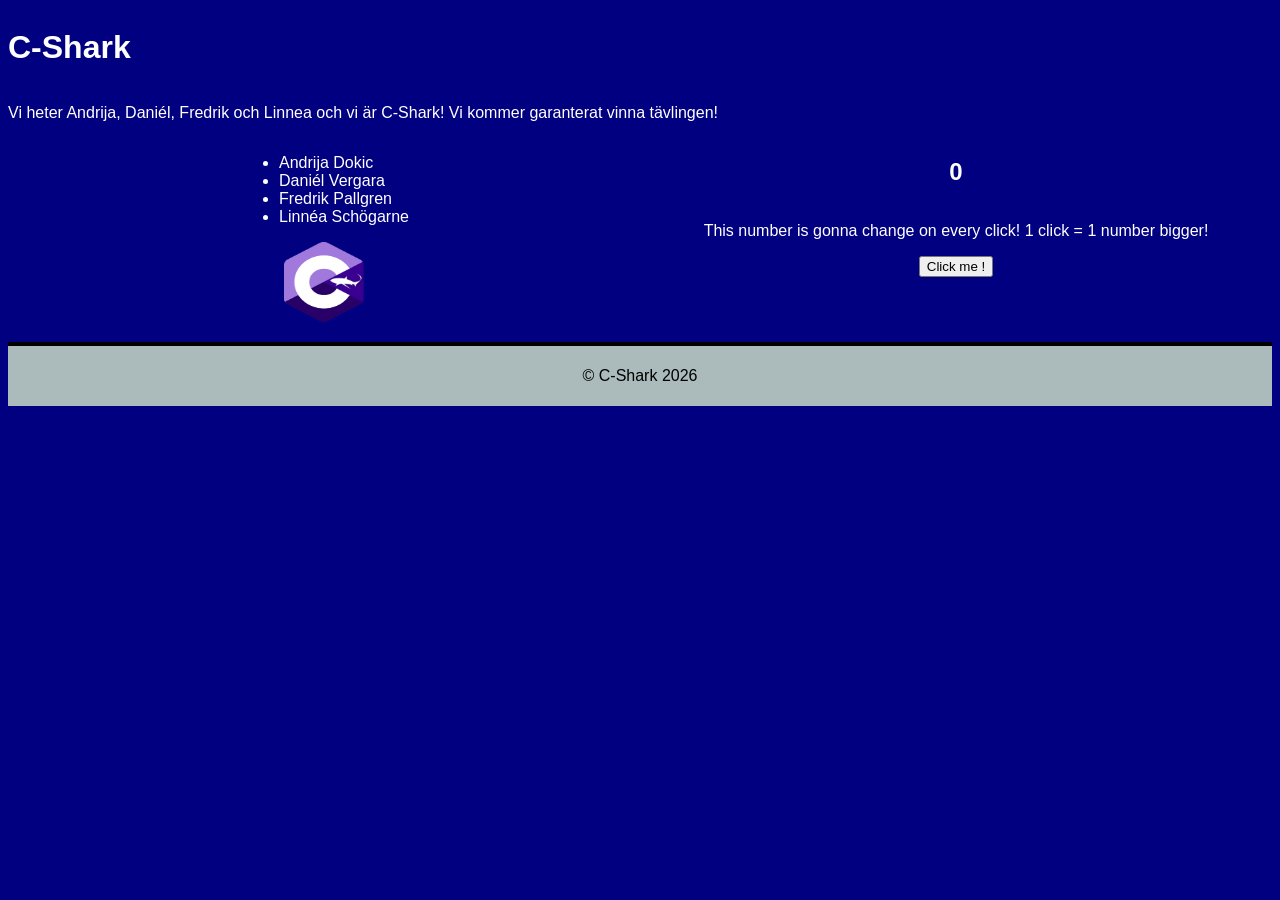
==== index.html @ e413786a "Fixat uppgift 6 på index.html" ====
<!DOCTYPE html>
<html lang="en">
<head>
    <meta charset="UTF-8">
    <meta name="viewport" content="width=device-width, initial-scale=1.0">
    <link rel="stylesheet" href="style.css">
    <link rel="icon" type="image/x-icon" href="assets/favicon.ico">
    <title>C-Shark</title> 
</head>
<body>
    <div class="column1">
    <h1>C-Shark</h1>
    <p>Vi heter Andrija, Daniél, Fredrik och Linnea och vi är C-Shark!
        Vi kommer garanterat vinna tävlingen!
    </p>
    </div>
    <div class="container">
    <div class="column2">
        <ul>
            <li>Andrija Dokic</li>
            <li>Daniél Vergara</li>
            <li>Fredrik Pallgren</li>
            <li>Linnéa Schögarne</li>
        </ul>
    <img id="Logo" src="assets/C-Shark_logo.png" alt="C-Shark logo that looks like the C# Logo, but with the # replaced by a shark">
</div>
    <div class="column3">
<h2 id="nummberCounter">0</h2>
<p id="spammessage">This number is gonna change on every click! 1 click = 1 number bigger!</p>
<button id="ButtonCounter">Click me !</button>
<img id="stopit" src="assets/angry-smile.png" style="display:none;">
</div>
</div>
    <footer>
        <p>© C-Shark 2026</p>
    </footer>
    
    <script src="script.js"></script>
</body>
</html>
---- style.css ----
#stopit{
    width: 20rem;
    height: 20rem;
}body {
    background: navy;
    color: white;
    font-family: Arial, Helvetica, sans-serif;
}
footer {
  text-align: center;
  left: 50%;
  bottom: 0;
  padding: 5px;
  background-color: #abbaba;
  color: black;
  border-top: 4px solid #000000;
  margin-top: 20px;
  margin-bottom: 0;
}

.column1{
    display: flex; 
    flex-direction: column;
}

.container{
    display: flex;
    justify-content: space-between;
}

#Logo{
    width: 5rem;
    height: 5rem;
}

.column2{
    display: flex; 
    flex-direction: column;
    align-items: center;
    width: 50%;
    height: 100%;
}

.column3{
    display: flex; 
    flex-direction: column;
    align-items: center;
    width: 50%;
    height: 100%;
}
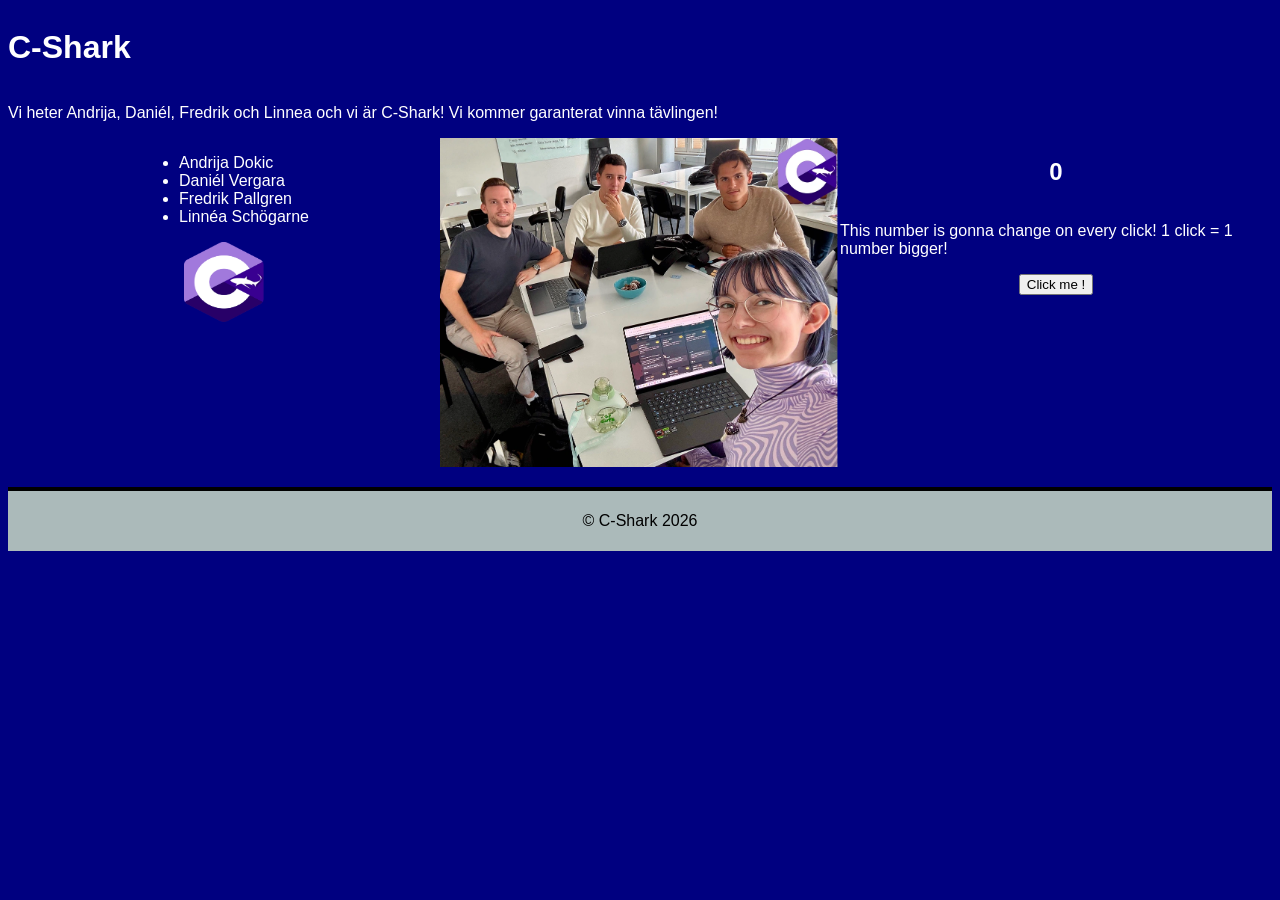
==== commit b0faa1fc: "Lade till lagbild" ====
--- a/index.html
+++ b/index.html
@@ -24,6 +24,7 @@
         </ul>
     <img id="Logo" src="assets/C-Shark_logo.png" alt="C-Shark logo that looks like the C# Logo, but with the # replaced by a shark">
 </div>
+    <img src="assets/Lagbild.webp" alt="A picture of four people sitting around a table with their computers open" width="400" >
     <div class="column3">
 <h2 id="nummberCounter">0</h2>
 <p id="spammessage">This number is gonna change on every click! 1 click = 1 number bigger!</p>
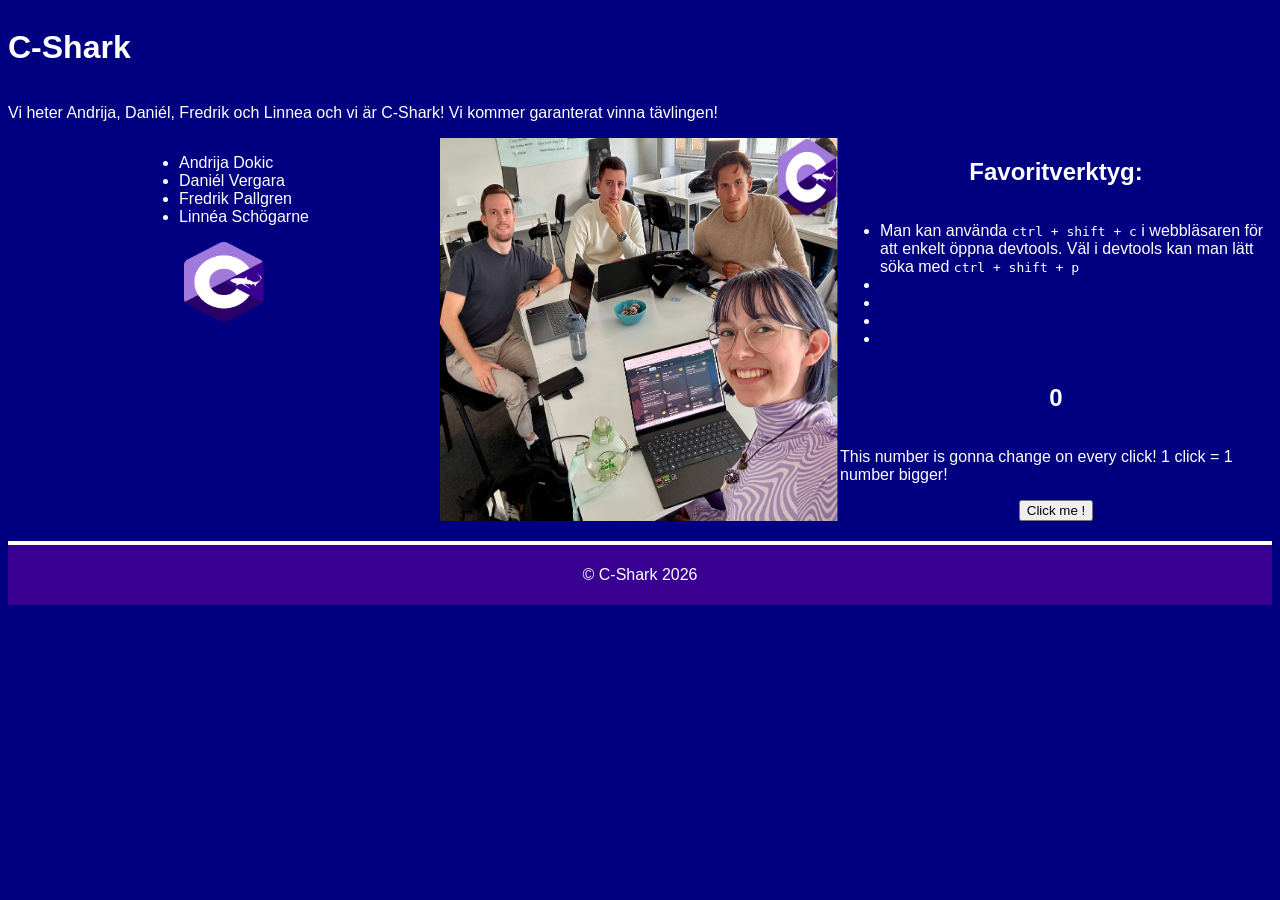
==== commit dd765977: "favoritverktyg startad + min del" ====
--- a/index.html
+++ b/index.html
@@ -26,6 +26,14 @@
 </div>
     <img src="assets/Lagbild.webp" alt="A picture of four people sitting around a table with their computers open" width="400" >
     <div class="column3">
+        <h2>Favoritverktyg:</h2>
+        <ul>
+            <li>Man kan använda <kbd>ctrl + shift + c</kbd> i webbläsaren för att enkelt öppna devtools. Väl i devtools kan man lätt söka med <kbd>ctrl + shift + p</kbd></li>
+            <li></li>
+            <li></li>
+            <li></li>
+            <li></li>
+        </ul>
 <h2 id="nummberCounter">0</h2>
 <p id="spammessage">This number is gonna change on every click! 1 click = 1 number bigger!</p>
 <button id="ButtonCounter">Click me !</button>
--- a/style.css
+++ b/style.css
@@ -1,9 +1,17 @@
+:root{
+    --primary-bakgrundsfärg: navy;
+    --text: white;
+    --shark_purple: #390091;
+    --gray: #abbaba;
+}
+
 #stopit{
     width: 20rem;
     height: 20rem;
-}body {
-    background: navy;
-    color: white;
+}
+body {
+    background: var(--primary-bakgrundsfärg);
+    color: var(--text);
     font-family: Arial, Helvetica, sans-serif;
 }
 footer {
@@ -11,9 +19,9 @@
   left: 50%;
   bottom: 0;
   padding: 5px;
-  background-color: #abbaba;
-  color: black;
-  border-top: 4px solid #000000;
+  background-color: var(--shark_purple);
+  color: var(--text);
+  border-top: 4px solid var(--text);
   margin-top: 20px;
   margin-bottom: 0;
 }
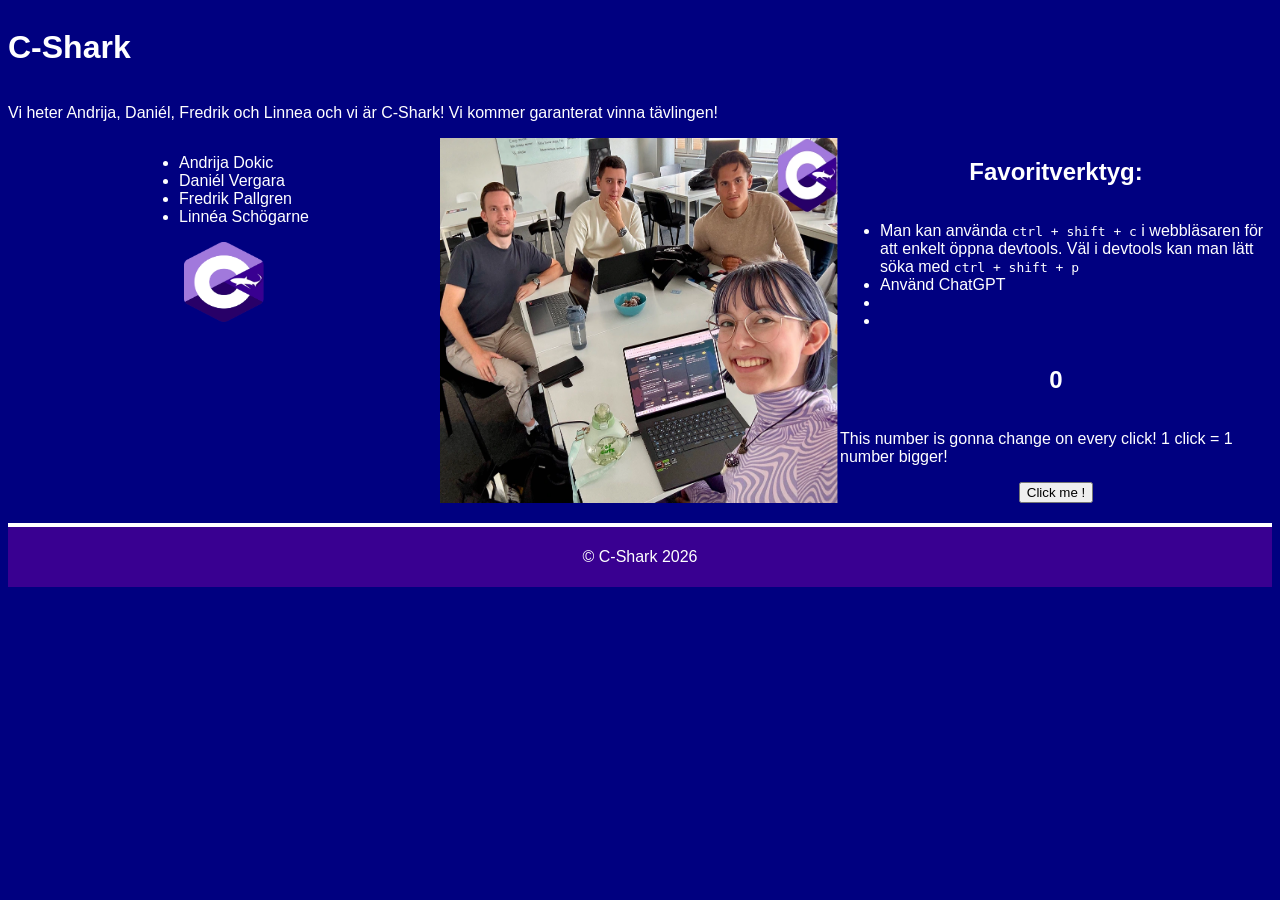
==== commit 72e2e704: "Mitt favoritverktyg" ====
--- a/index.html
+++ b/index.html
@@ -29,8 +29,7 @@
         <h2>Favoritverktyg:</h2>
         <ul>
             <li>Man kan använda <kbd>ctrl + shift + c</kbd> i webbläsaren för att enkelt öppna devtools. Väl i devtools kan man lätt söka med <kbd>ctrl + shift + p</kbd></li>
-            <li></li>
-            <li></li>
+            <li>Använd ChatGPT</li>
             <li></li>
             <li></li>
         </ul>
--- a/style.css
+++ b/style.css
@@ -55,4 +55,25 @@
     align-items: center;
     width: 50%;
     height: 100%;
-}+}
+
+#ButtonCounter:hover{
+    background-color: red;
+    color: white;
+    cursor: pointer;
+
+}
+
+h1{
+    animation: h1 1s ease-in-out;
+}
+
+@keyframes h1 {
+    0% {
+        transform: translate(-100px,0);
+
+    }
+    100% {
+        transform: translate(0, 0);
+    }
+}
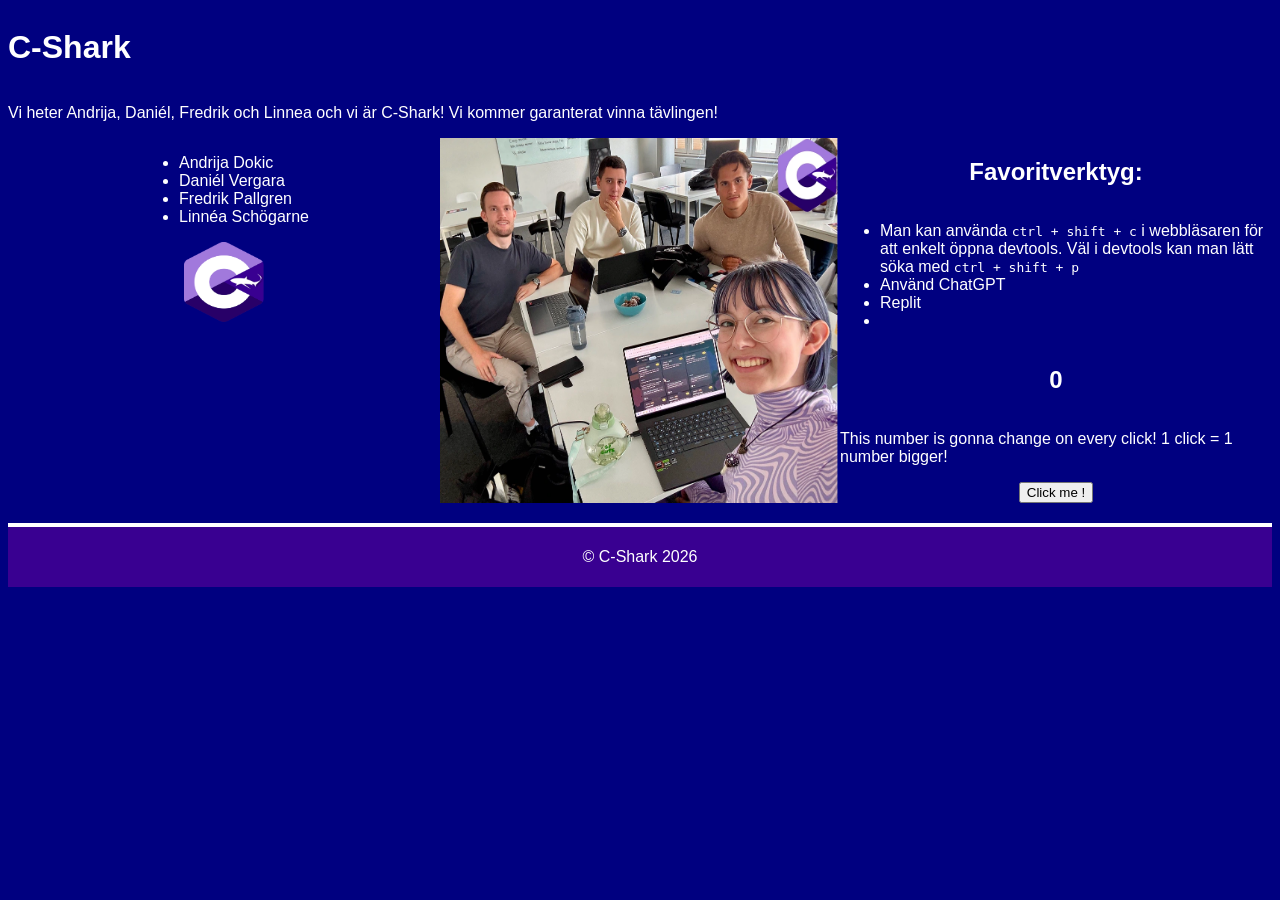
==== commit e957f4a7: "min favorit verktig" ====
--- a/index.html
+++ b/index.html
@@ -30,7 +30,7 @@
         <ul>
             <li>Man kan använda <kbd>ctrl + shift + c</kbd> i webbläsaren för att enkelt öppna devtools. Väl i devtools kan man lätt söka med <kbd>ctrl + shift + p</kbd></li>
             <li>Använd ChatGPT</li>
-            <li></li>
+            <li>Replit</li>
             <li></li>
         </ul>
 <h2 id="nummberCounter">0</h2>
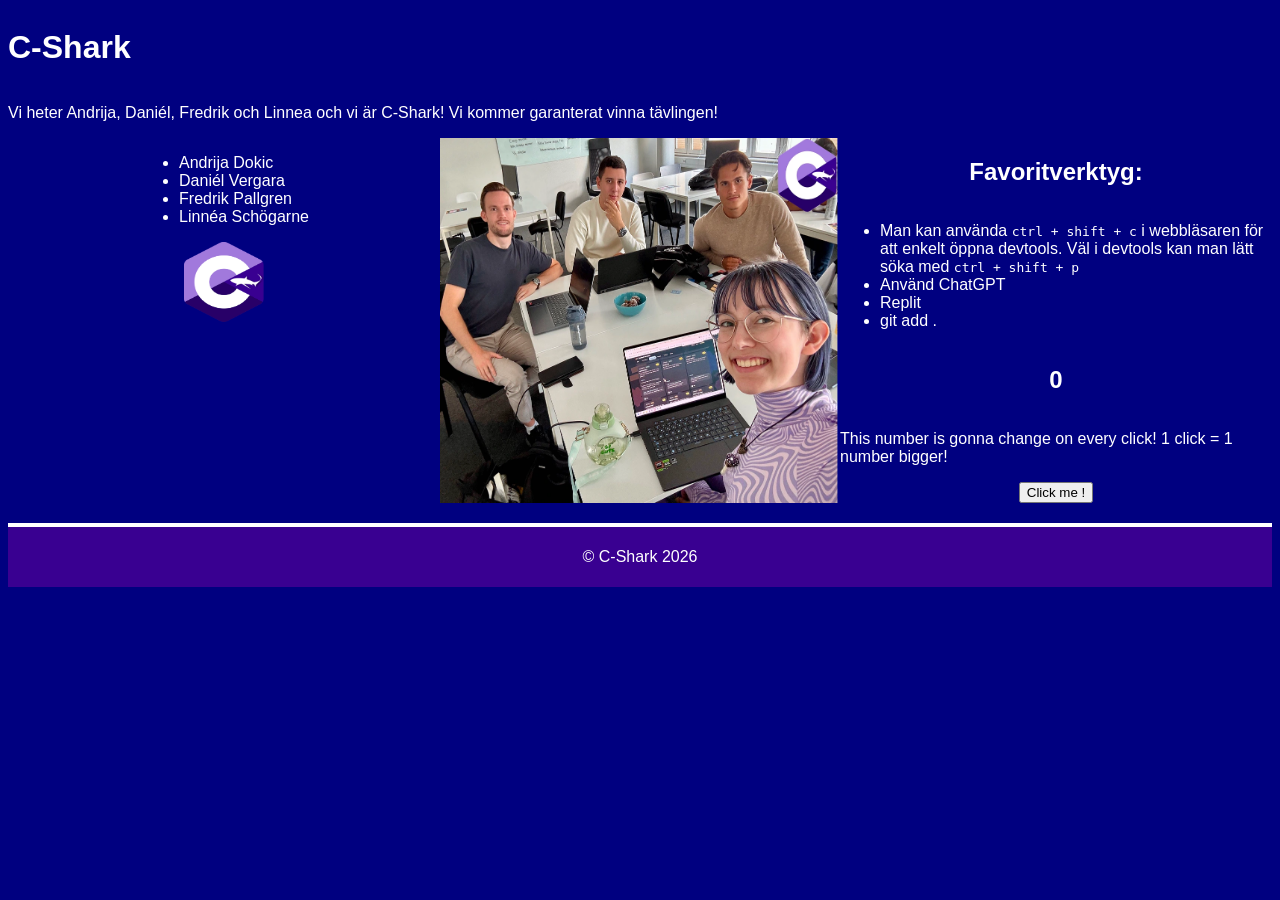
==== commit e9e0bbe0: "ändra verk" ====
--- a/index.html
+++ b/index.html
@@ -31,7 +31,7 @@
             <li>Man kan använda <kbd>ctrl + shift + c</kbd> i webbläsaren för att enkelt öppna devtools. Väl i devtools kan man lätt söka med <kbd>ctrl + shift + p</kbd></li>
             <li>Använd ChatGPT</li>
             <li>Replit</li>
-            <li></li>
+            <li>git add .</li>
         </ul>
 <h2 id="nummberCounter">0</h2>
 <p id="spammessage">This number is gonna change on every click! 1 click = 1 number bigger!</p>
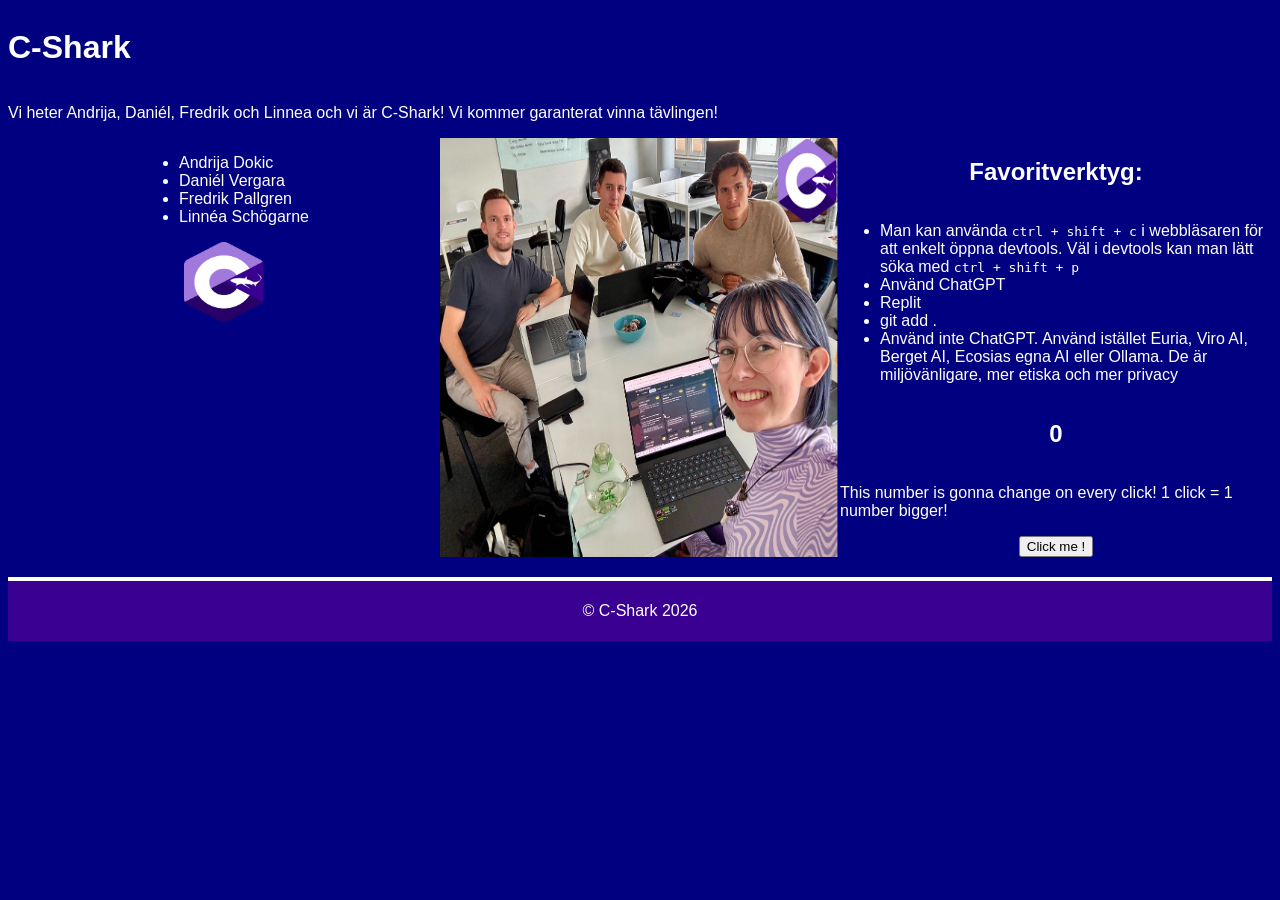
==== commit 115103b2: "extra favoritverktyg hehe" ====
--- a/index.html
+++ b/index.html
@@ -32,6 +32,7 @@
             <li>Använd ChatGPT</li>
             <li>Replit</li>
             <li>git add .</li>
+            <li>Använd inte ChatGPT. Använd istället Euria, Viro AI, Berget AI, Ecosias egna AI eller Ollama. De är miljövänligare, mer etiska och mer privacy</li>
         </ul>
 <h2 id="nummberCounter">0</h2>
 <p id="spammessage">This number is gonna change on every click! 1 click = 1 number bigger!</p>
